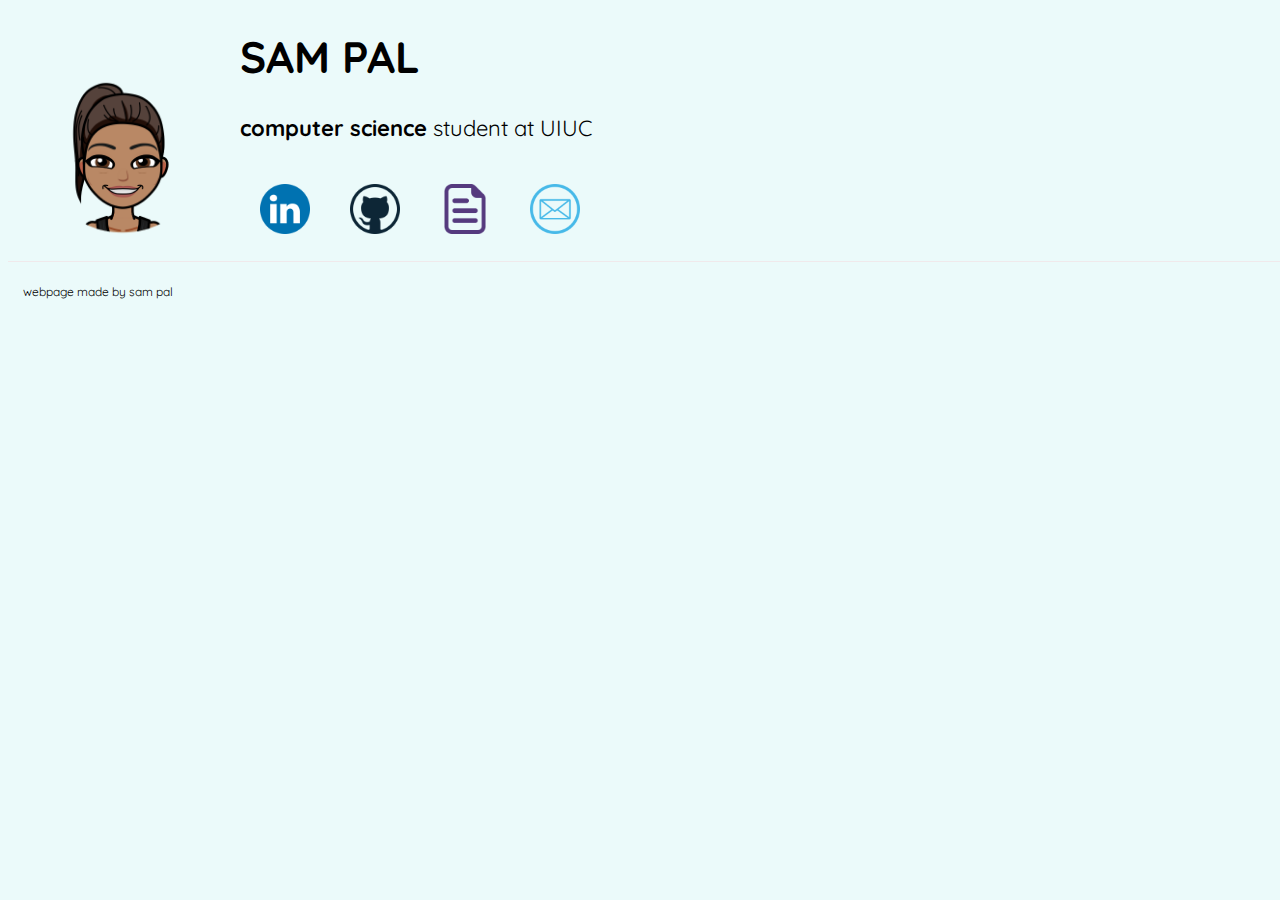
==== index.html @ f1769d93 "Added email icon and link." ====
<!DOCTYPE html>
<html> 
<head> 
	<title>sam pal</title>
	<link rel="stylesheet" href="style.css" type="text/css"/>
	<link rel='stylesheet' href='https://fonts.googleapis.com/css?family=Quicksand'>
</head>
	<body> 
		<div id="page">
			<img src="sambitmoji.png" width=15% height=15% alt="Sam">
			<div id="photo">
				<h1>SAM PAL</h1>
				<p><b>computer science</b> student at UIUC</p>
			</div>
			
			<div id="navbar">
				<a href="https://www.linkedin.com/in/sam-pal-183b61bb/">
					<img src="linkedin-round.png" width="50" height="50" alt="LinkedIn">
				</a>
				<a href="https://github.com/spal1">
					<img src="github-512.png" width="50" height="50" alt="GitHub">
				</a>
				<a href="../Resume_SamPal.pdf">
					<img src="resume-icon.png" width="50" height="50" alt="Resume">
				</a>
				<a href="mailto:sspal2@illinois.edu">
					<img src="email-icon.png" width="50" height="50" alt="Email">
				</a>
			</div>

			<div id="footer">
				<p>webpage made by sam pal</p>
			</div>
		</div>
	</body>
</html>
---- style.css ----
h2, h3, h4 {
	color: #85e0e0;
	font-weight: normal;
}

img {
	float: left;
	margin: 20px;
}

h1, a {
	color: black;
}

body {
	font-family: 'Quicksand';
	font-size: 22px;
	width: 100%;
	margin: 20;
	background: #ebfafa;
}


#footer {
	font-size: 12px;
	border-top: 1px solid #f0e9eb;
	padding: 10px 15px;
	clear: both;
}
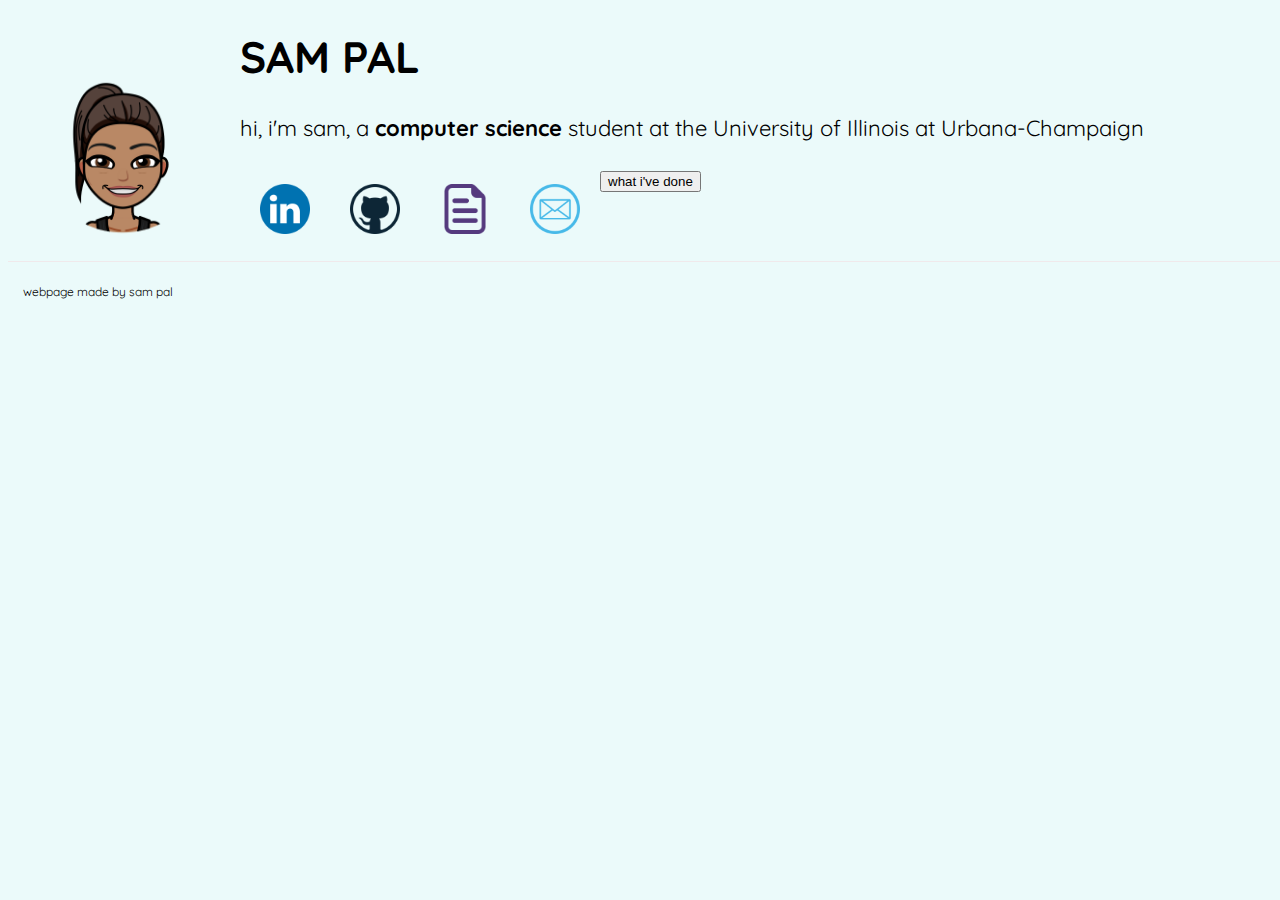
==== commit fc10bad5: "Added projects page." ====
--- a/index.html
+++ b/index.html
@@ -10,7 +10,7 @@
 			<img src="sambitmoji.png" width=15% height=15% alt="Sam">
 			<div id="photo">
 				<h1>SAM PAL</h1>
-				<p><b>computer science</b> student at UIUC</p>
+				<p>hi, i'm sam, a <b>computer science</b> student at the University of Illinois at Urbana-Champaign</p>
 			</div>
 			
 			<div id="navbar">
@@ -26,6 +26,9 @@
 				<a href="mailto:sspal2@illinois.edu">
 					<img src="email-icon.png" width="50" height="50" alt="Email">
 				</a>
+				<a href="projects.html">
+					<button type="button" onclick="">what i've done</button>
+				</a>
 			</div>
 
 			<div id="footer">
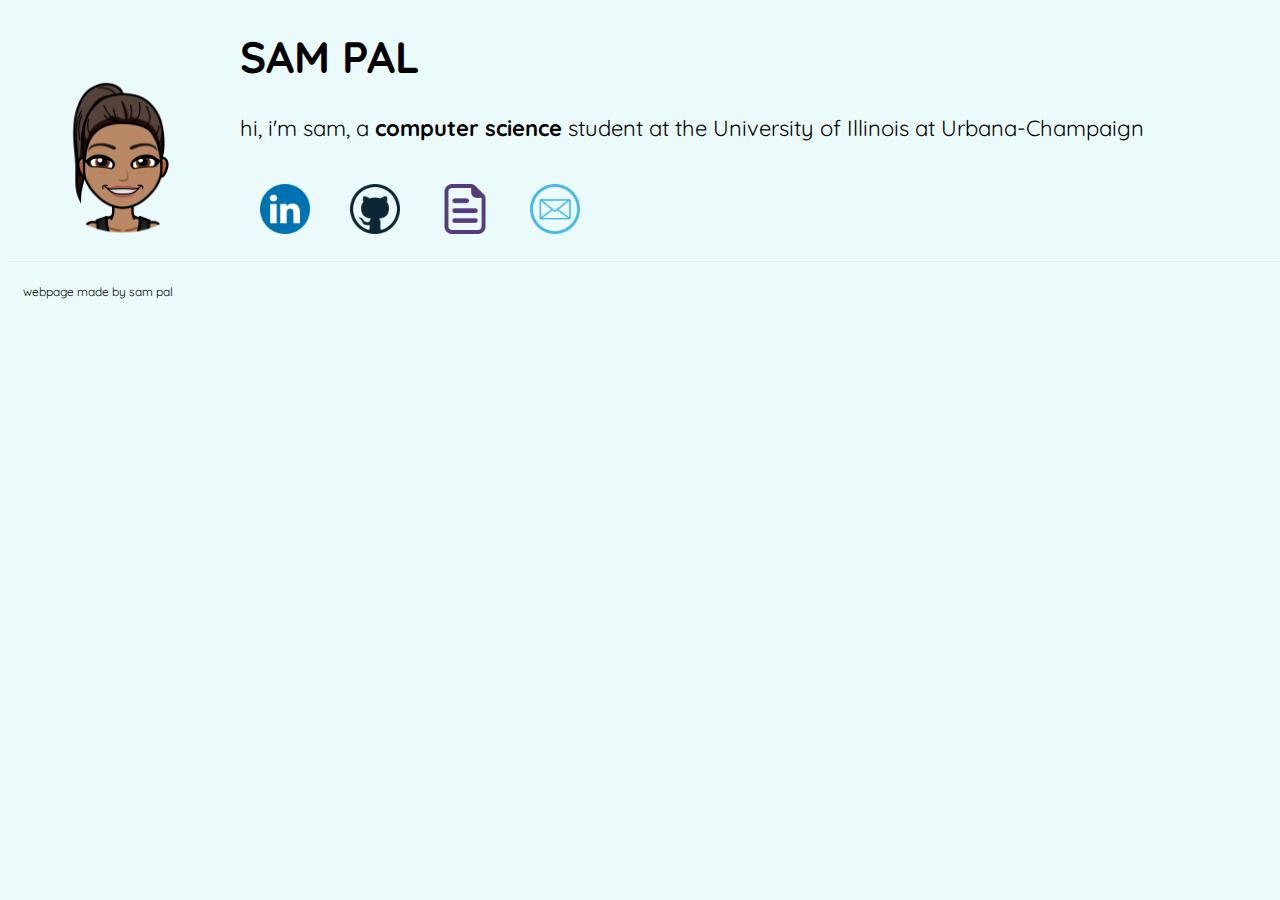
==== commit a5cbbf71: "Minor changes." ====
--- a/index.html
+++ b/index.html
@@ -26,9 +26,9 @@
 				<a href="mailto:sspal2@illinois.edu">
 					<img src="email-icon.png" width="50" height="50" alt="Email">
 				</a>
-				<a href="projects.html">
+				<!-- <a href="projects.html">
 					<button type="button" onclick="">what i've done</button>
-				</a>
+				</a> -->
 			</div>
 
 			<div id="footer">
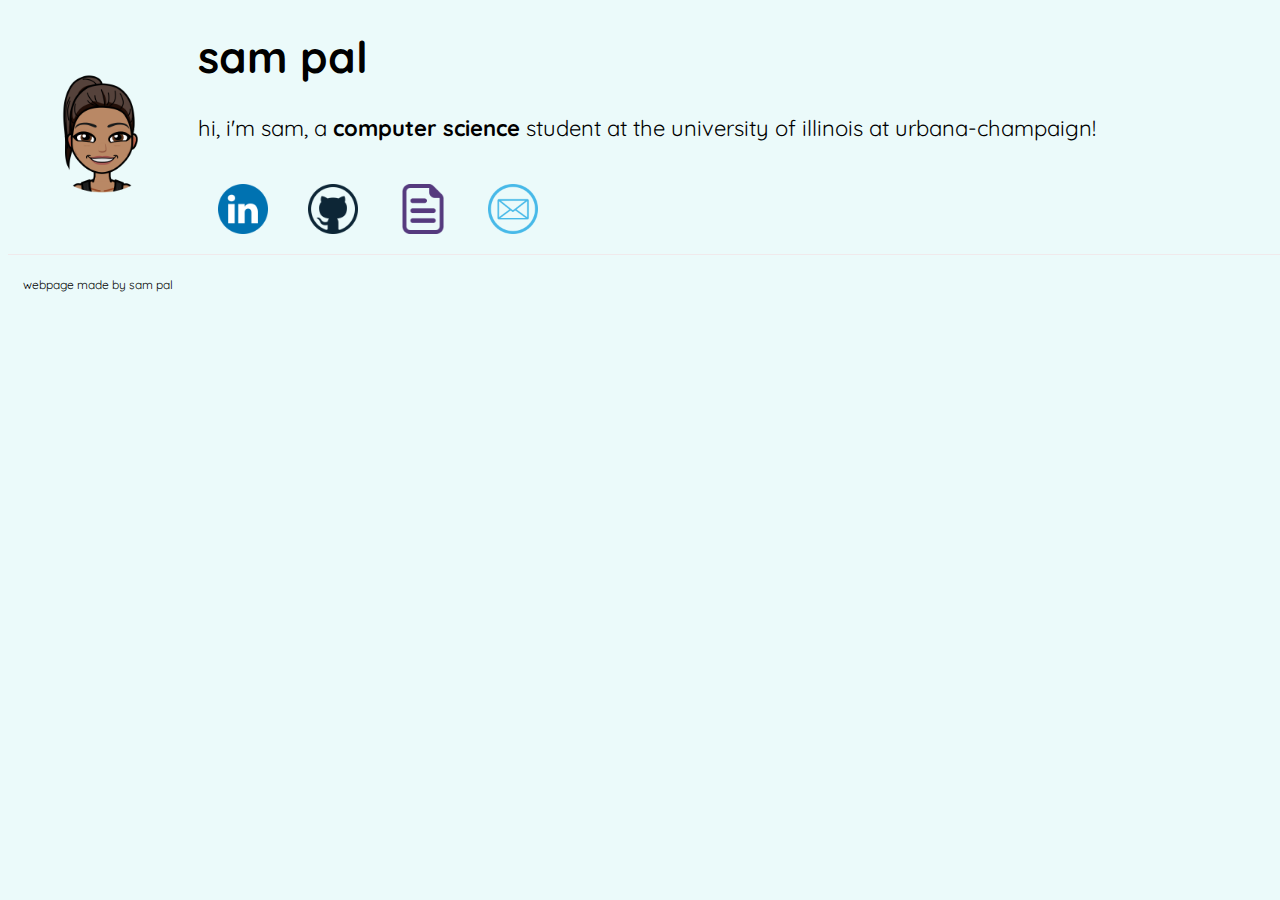
==== commit aa74f32f: "changed case." ====
--- a/index.html
+++ b/index.html
@@ -7,10 +7,10 @@
 </head>
 	<body> 
 		<div id="page">
-			<img src="sambitmoji.png" width=15% height=15% alt="Sam">
+			<img id="bitmoji" src="sambitmoji.png" alt="Sam">
 			<div id="photo">
-				<h1>SAM PAL</h1>
-				<p>hi, i'm sam, a <b>computer science</b> student at the University of Illinois at Urbana-Champaign</p>
+				<h1>sam pal</h1>
+				<p>hi, i'm sam, a <b>computer science</b> student at the university of illinois at urbana-champaign!</p>
 			</div>
 			
 			<div id="navbar">
--- a/style.css
+++ b/style.css
@@ -1,6 +1,11 @@
 h2, h3, h4 {
 	color: #85e0e0;
 	font-weight: normal;
+}
+
+#bitmoji  {
+	width: 150px;
+	height: 150px;
 }
 
 img {
